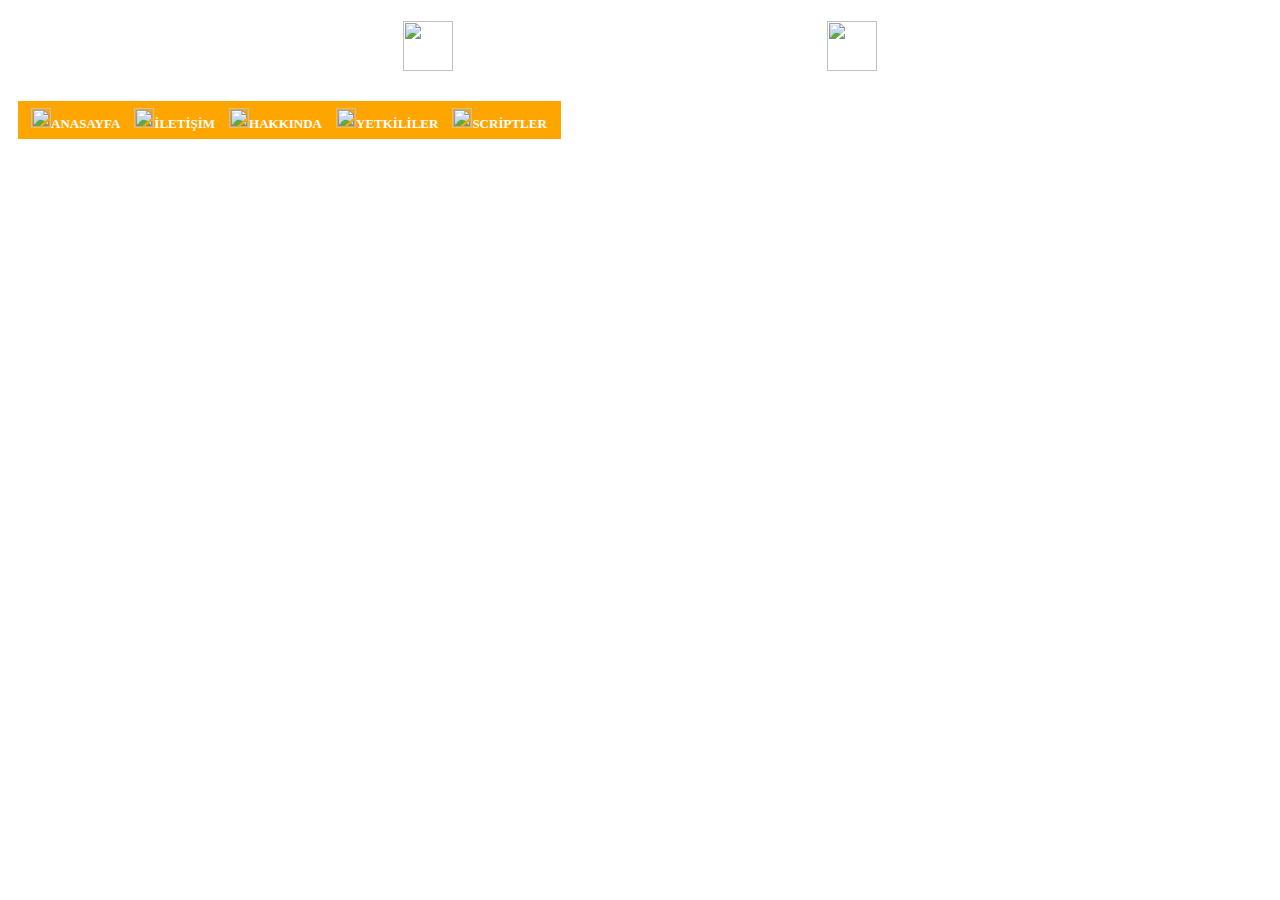
==== index.html @ 9c792508 "Update index.html" ====
<!DOCTYPE html>
<html>
    <head> 
        <meta http-equiv="Content-Type" content="text/html; charset=utf-8" />


        <title>
KATTEGAT 
        </title>
        <link rel="stylesheet" href="style.css">
<center>  <h1> <img src= "https://github.com/kattegataselamlar/kattegataselamlar.github.io/blob/master/kattegatroleplaykucuk.png?raw=true"  style="width:50px;height:50px"> 𝐊𝐀𝐓𝐓𝐄𝐆𝐀𝐓 𝐑𝐎𝐋𝐄𝐏𝐋𝐀𝐘 <img src= "https://github.com/kattegataselamlar/kattegataselamlar.github.io/blob/master/kattegatroleplaykucuk.png?raw=true"  style="width:50px;height:50px"> </h1> </center>
        
      

    </head>
    

<body text="white">
     
  <div id="pointermenu2">
        <ul>
        <li><a><img src="https://github.com/kattegatroleplay/kattegatroleplay.github.io/blob/master/kattegatroleplaykucuk.png?raw=true" style="width:20px;height:20px" >ANASAYFA</a></li>
        <li><a href="sayfa1.html"><img src="https://github.com/kattegatroleplay/kattegatroleplay.github.io/blob/master/kattegatroleplaykucuk.png?raw=true" style="width:20px;height:20px" >İLETİŞİM</a></li>
        <li><a href="sayfa2.html"><img src="https://github.com/kattegatroleplay/kattegatroleplay.github.io/blob/master/kattegatroleplaykucuk.png?raw=true" style="width:20px;height:20px" >HAKKINDA</a></li>
        <li><a href="sayfa3.html"><img src="https://github.com/kattegatroleplay/kattegatroleplay.github.io/blob/master/kattegatroleplaykucuk.png?raw=true" style="width:20px;height:20px" >YETKİLİLER</a></li>
        <li><a href="sayfa4.html"><img src="https://github.com/kattegatroleplay/kattegatroleplay.github.io/blob/master/kattegatroleplaykucuk.png?raw=true" style="width:20px;height:20px" >SCRİPTLER</a></li>
        <li><a href="#" id="rightcorner">&nbsp;</a></li>
        </ul>
        <br style="clear: left" />
             </div>
             
        </body>
</html>
---- style.css ----
#pointermenu2{
    margin: 0;
    padding: 0;
    }
    
    #pointermenu2 ul{
    margin: 0;
    margin-left: 10px; /*menu offset from left edge of window*/
    float: left;
    padding-left: 8px;
    font: bold 13px Verdana;
    background:  orange url(media/leftround2.gif) bottom left no-repeat; /*optional left round corner*/
    }
    
    * html #pointermenu2 ul{ /*IE6 only rule. Decrease ul left margin and add 1em bottom margin*/
    margin-bottom: 1em;
    margin-left: 7px; /*menu offset from left edge of window in IE*/
    }
    
    #pointermenu2 ul li{
    display: inline;
    }
    
    
    #pointermenu2 ul li a{
    float: left;
    color: white;
    font-weight: bold;
    padding: 7px 9px 7px 5px;
    text-decoration: none;
    }
    
    #pointermenu2 ul li a:visited{
    color: black;
    }
    
    
    #pointermenu2 ul li a:hover, #pointermenu2 ul li a#selected{ /*hover and selected link*/
    color: lightyellow;
    background: transparent url(media/pointer.gif) bottom center no-repeat;
    }
    
    #pointermenu2 ul li a#rightcorner{
    padding-right: 0;
    padding-left: 2px;
    background: url(media/rightround2.gif) bottom right no-repeat; /*optional right round corner*/
    }
    

              body
              {
                  background:url("https://github.com/kattegatroleplay/kattegatroleplay.github.io/blob/master/00kattegat.gif?raw=true") 0 0 no-repeat fixed;
      background-size:cover;
      -webkit-background-size:cover;
      -moz-background-size:cover;
      -o-background-size:cover;
              }
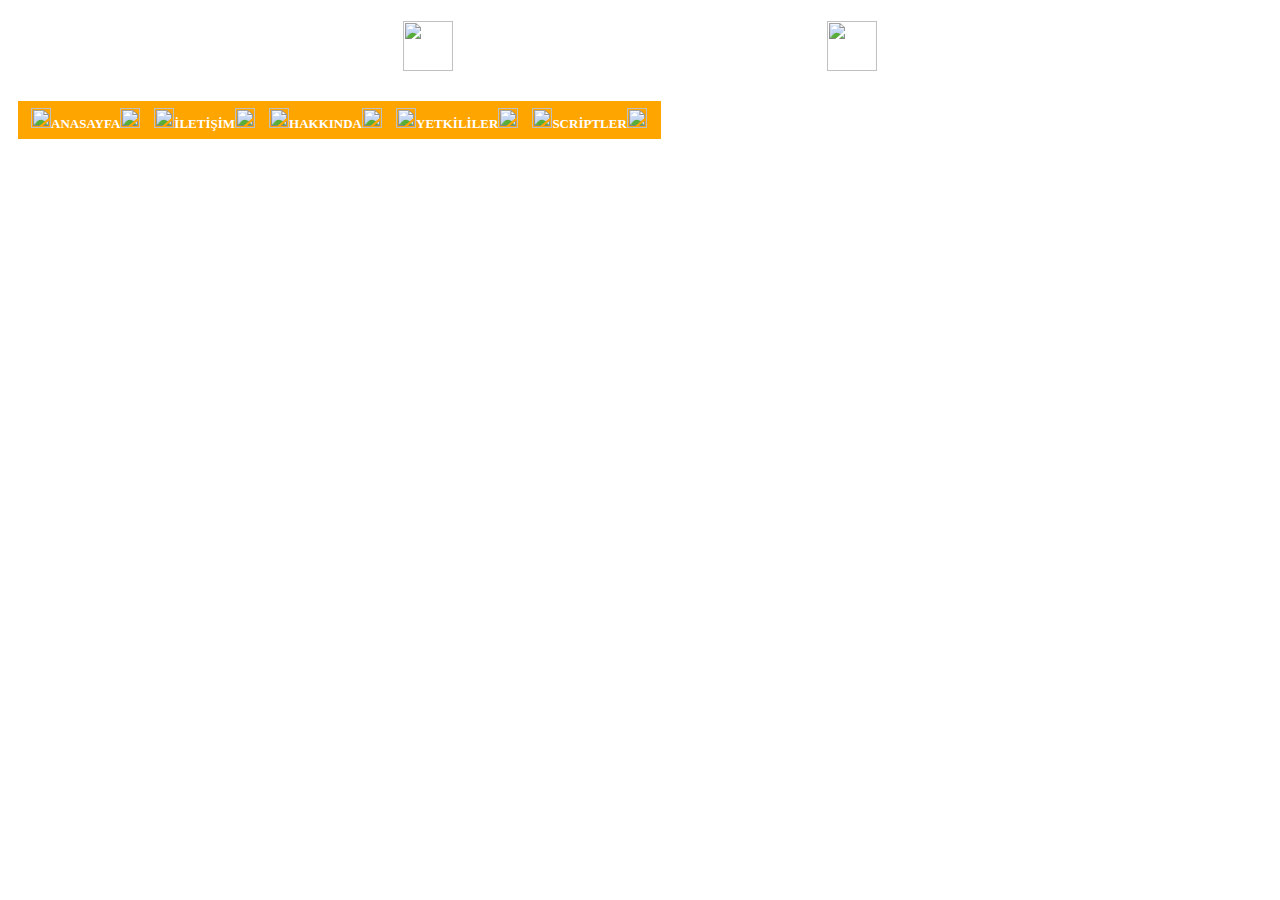
==== commit 02c769d3: "Update index.html" ====
--- a/index.html
+++ b/index.html
@@ -9,7 +9,7 @@
 KATTEGAT 
         </title>
         <link rel="stylesheet" href="style.css">
-<center>  <h1> <img src= "https://github.com/kattegataselamlar/kattegataselamlar.github.io/blob/master/kattegatroleplaykucuk.png?raw=true"  style="width:50px;height:50px"> 𝐊𝐀𝐓𝐓𝐄𝐆𝐀𝐓 𝐑𝐎𝐋𝐄𝐏𝐋𝐀𝐘 <img src= "https://github.com/kattegataselamlar/kattegataselamlar.github.io/blob/master/kattegatroleplaykucuk.png?raw=true"  style="width:50px;height:50px"> </h1> </center>
+<center>  <h1> <img src= "https://github.com/kattegatroleplay/kattegatroleplay.github.io/blob/master/kattegatroleplaykucuk.png?raw=true"  style="width:50px;height:50px"> 𝐊𝐀𝐓𝐓𝐄𝐆𝐀𝐓 𝐑𝐎𝐋𝐄𝐏𝐋𝐀𝐘 <img src= "https://github.com/kattegatroleplay/kattegatroleplay.github.io/blob/master/kattegatroleplaykucuk.png?raw=true"  style="width:50px;height:50px"> </h1> </center>
         
       
 
@@ -20,11 +20,11 @@
      
   <div id="pointermenu2">
         <ul>
-        <li><a><img src="https://github.com/kattegatroleplay/kattegatroleplay.github.io/blob/master/kattegatroleplaykucuk.png?raw=true" style="width:20px;height:20px" >ANASAYFA</a></li>
-        <li><a href="sayfa1.html"><img src="https://github.com/kattegatroleplay/kattegatroleplay.github.io/blob/master/kattegatroleplaykucuk.png?raw=true" style="width:20px;height:20px" >İLETİŞİM</a></li>
-        <li><a href="sayfa2.html"><img src="https://github.com/kattegatroleplay/kattegatroleplay.github.io/blob/master/kattegatroleplaykucuk.png?raw=true" style="width:20px;height:20px" >HAKKINDA</a></li>
-        <li><a href="sayfa3.html"><img src="https://github.com/kattegatroleplay/kattegatroleplay.github.io/blob/master/kattegatroleplaykucuk.png?raw=true" style="width:20px;height:20px" >YETKİLİLER</a></li>
-        <li><a href="sayfa4.html"><img src="https://github.com/kattegatroleplay/kattegatroleplay.github.io/blob/master/kattegatroleplaykucuk.png?raw=true" style="width:20px;height:20px" >SCRİPTLER</a></li>
+        <li><a><img src="https://github.com/kattegatroleplay/kattegatroleplay.github.io/blob/master/kattegatroleplaykucuk.png?raw=true" style="width:20px;height:20px" >ANASAYFA<img src="https://github.com/kattegatroleplay/kattegatroleplay.github.io/blob/master/kattegatroleplaykucuk.png?raw=true" style="width:20px;height:20px" ></a></li>
+        <li><a href="sayfa1.html"><img src="https://github.com/kattegatroleplay/kattegatroleplay.github.io/blob/master/kattegatroleplaykucuk.png?raw=true" style="width:20px;height:20px" >İLETİŞİM<img src="https://github.com/kattegatroleplay/kattegatroleplay.github.io/blob/master/kattegatroleplaykucuk.png?raw=true" style="width:20px;height:20px" ></a></li>
+        <li><a href="sayfa2.html"><img src="https://github.com/kattegatroleplay/kattegatroleplay.github.io/blob/master/kattegatroleplaykucuk.png?raw=true" style="width:20px;height:20px" >HAKKINDA<img src="https://github.com/kattegatroleplay/kattegatroleplay.github.io/blob/master/kattegatroleplaykucuk.png?raw=true" style="width:20px;height:20px" ></a></li>
+        <li><a href="sayfa3.html"><img src="https://github.com/kattegatroleplay/kattegatroleplay.github.io/blob/master/kattegatroleplaykucuk.png?raw=true" style="width:20px;height:20px" >YETKİLİLER<img src="https://github.com/kattegatroleplay/kattegatroleplay.github.io/blob/master/kattegatroleplaykucuk.png?raw=true" style="width:20px;height:20px" ></a></li>
+        <li><a href="sayfa4.html"><img src="https://github.com/kattegatroleplay/kattegatroleplay.github.io/blob/master/kattegatroleplaykucuk.png?raw=true" style="width:20px;height:20px" >SCRİPTLER<img src="https://github.com/kattegatroleplay/kattegatroleplay.github.io/blob/master/kattegatroleplaykucuk.png?raw=true" style="width:20px;height:20px" ></a></li>
         <li><a href="#" id="rightcorner">&nbsp;</a></li>
         </ul>
         <br style="clear: left" />
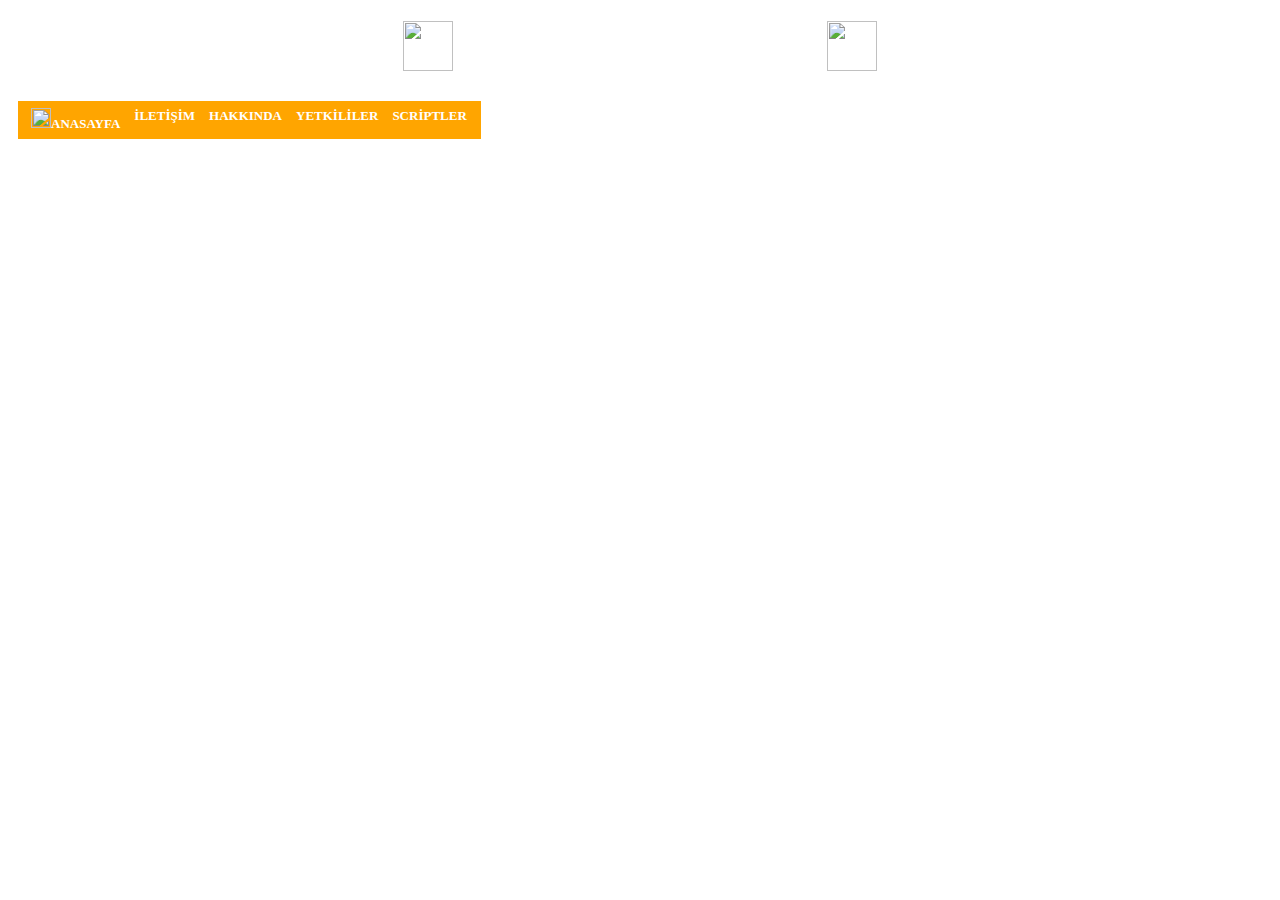
==== commit df518631: "Update index.html" ====
--- a/index.html
+++ b/index.html
@@ -20,11 +20,11 @@
      
   <div id="pointermenu2">
         <ul>
-        <li><a><img src="https://github.com/kattegatroleplay/kattegatroleplay.github.io/blob/master/kattegatroleplaykucuk.png?raw=true" style="width:20px;height:20px" >ANASAYFA<img src="https://github.com/kattegatroleplay/kattegatroleplay.github.io/blob/master/kattegatroleplaykucuk.png?raw=true" style="width:20px;height:20px" ></a></li>
-        <li><a href="sayfa1.html"><img src="https://github.com/kattegatroleplay/kattegatroleplay.github.io/blob/master/kattegatroleplaykucuk.png?raw=true" style="width:20px;height:20px" >İLETİŞİM<img src="https://github.com/kattegatroleplay/kattegatroleplay.github.io/blob/master/kattegatroleplaykucuk.png?raw=true" style="width:20px;height:20px" ></a></li>
-        <li><a href="sayfa2.html"><img src="https://github.com/kattegatroleplay/kattegatroleplay.github.io/blob/master/kattegatroleplaykucuk.png?raw=true" style="width:20px;height:20px" >HAKKINDA<img src="https://github.com/kattegatroleplay/kattegatroleplay.github.io/blob/master/kattegatroleplaykucuk.png?raw=true" style="width:20px;height:20px" ></a></li>
-        <li><a href="sayfa3.html"><img src="https://github.com/kattegatroleplay/kattegatroleplay.github.io/blob/master/kattegatroleplaykucuk.png?raw=true" style="width:20px;height:20px" >YETKİLİLER<img src="https://github.com/kattegatroleplay/kattegatroleplay.github.io/blob/master/kattegatroleplaykucuk.png?raw=true" style="width:20px;height:20px" ></a></li>
-        <li><a href="sayfa4.html"><img src="https://github.com/kattegatroleplay/kattegatroleplay.github.io/blob/master/kattegatroleplaykucuk.png?raw=true" style="width:20px;height:20px" >SCRİPTLER<img src="https://github.com/kattegatroleplay/kattegatroleplay.github.io/blob/master/kattegatroleplaykucuk.png?raw=true" style="width:20px;height:20px" ></a></li>
+        <li><a><img src="https://github.com/kattegatroleplay/kattegatroleplay.github.io/blob/master/kattegatroleplaykucuk.png?raw=true" style="width:20px;height:20px" >ANASAYFA</a></li>
+        <li><a href="sayfa1.html">İLETİŞİM</a></li>
+        <li><a href="sayfa2.html">HAKKINDA</a></li>
+        <li><a href="sayfa3.html">YETKİLİLER</a></li>
+        <li><a href="sayfa4.html">SCRİPTLER</a></li>
         <li><a href="#" id="rightcorner">&nbsp;</a></li>
         </ul>
         <br style="clear: left" />
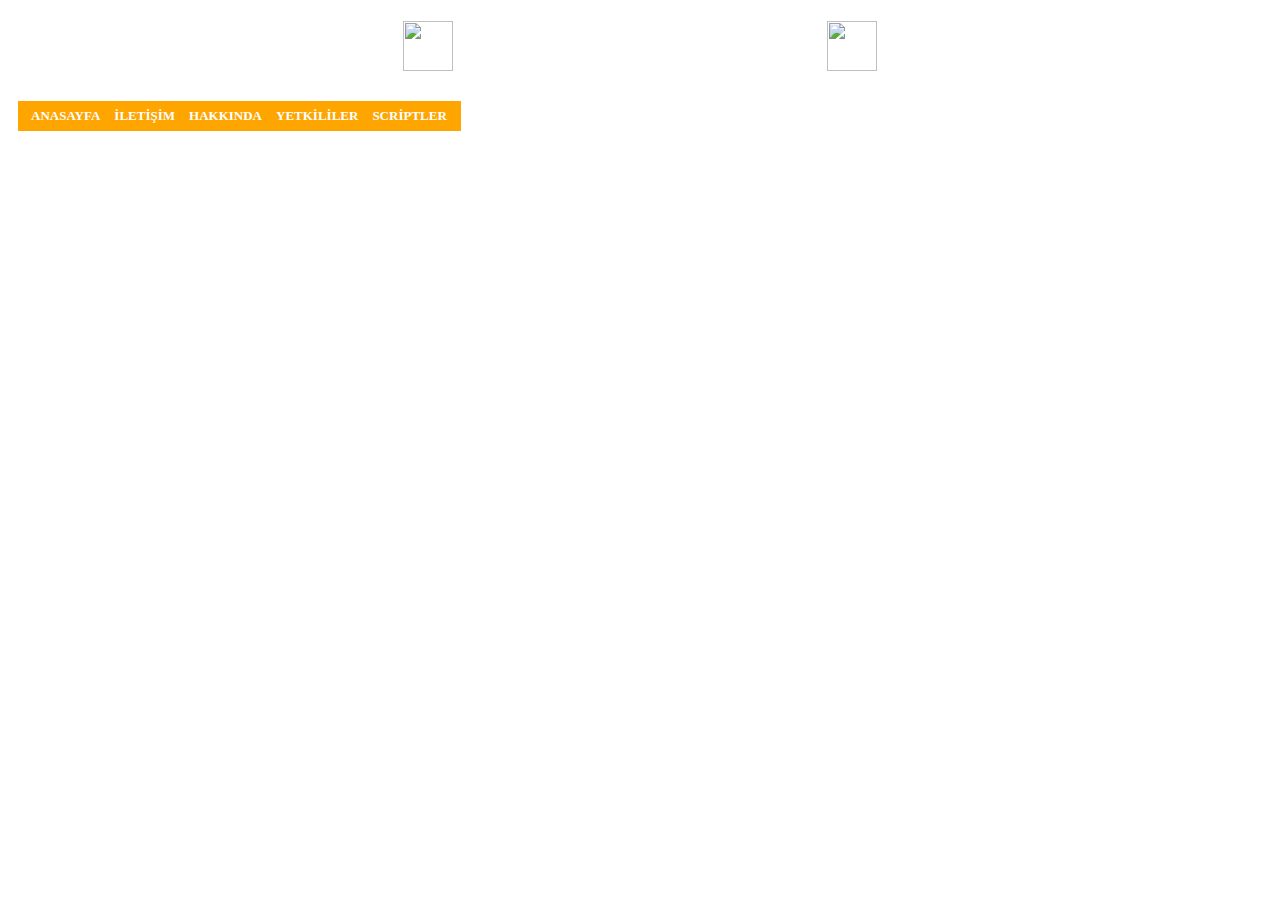
==== commit 1c55cbc6: "Update index.html" ====
--- a/index.html
+++ b/index.html
@@ -20,7 +20,7 @@
      
   <div id="pointermenu2">
         <ul>
-        <li><a><img src="https://github.com/kattegatroleplay/kattegatroleplay.github.io/blob/master/kattegatroleplaykucuk.png?raw=true" style="width:20px;height:20px" >ANASAYFA</a></li>
+        <li><a>ANASAYFA</a></li>
         <li><a href="sayfa1.html">İLETİŞİM</a></li>
         <li><a href="sayfa2.html">HAKKINDA</a></li>
         <li><a href="sayfa3.html">YETKİLİLER</a></li>
